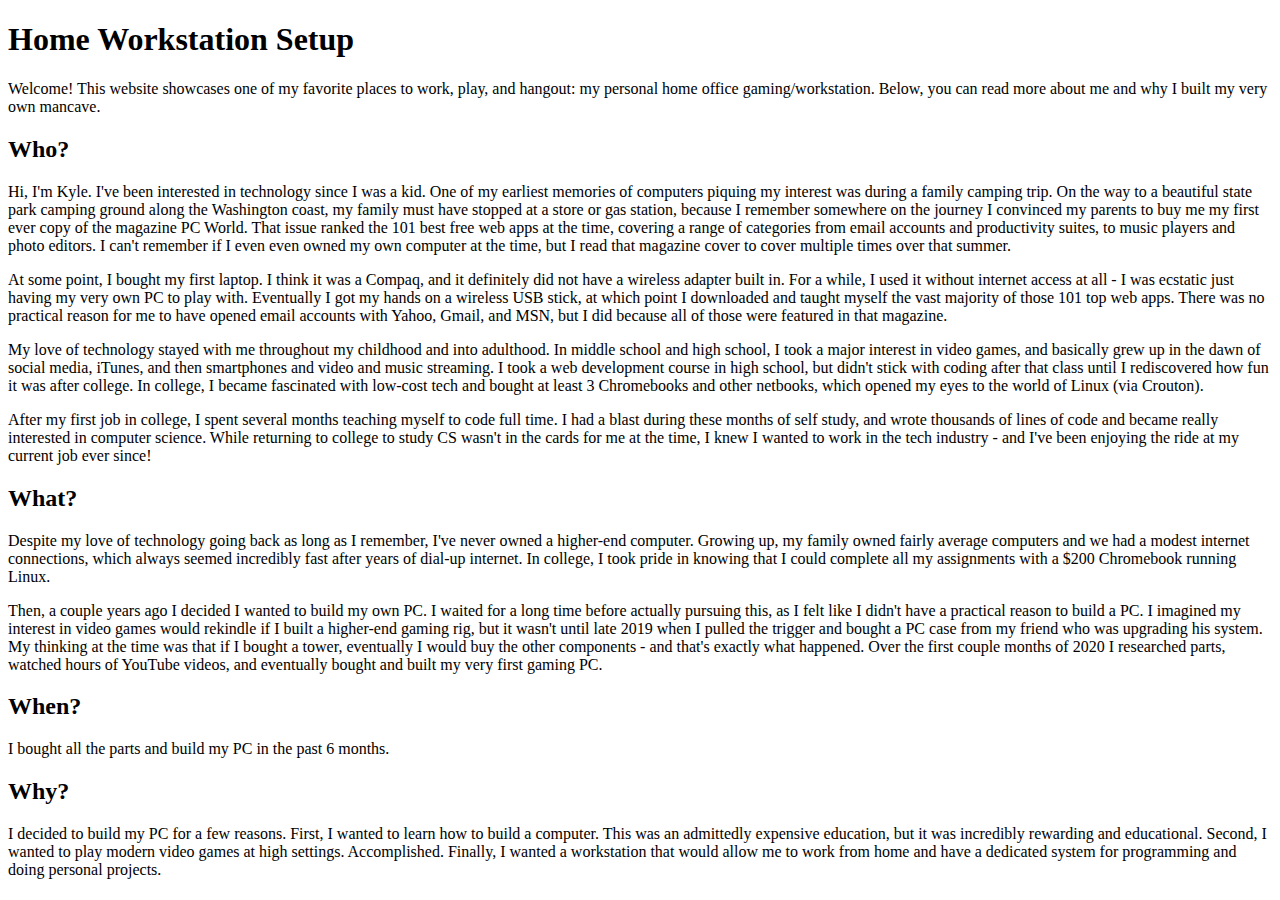
==== index.html @ 02607ed8 "Added About Me content" ====
<!DOCTYPE html>
<html>
    <head>
        <title>Kyle Yasumiishi Workstation Setup</title>
    </head>
    <body>
        <h1>Home Workstation Setup</h1>
        <p>Welcome! This website showcases one of my favorite places to work, play, and hangout: my personal home office gaming/workstation. Below, you can read more about me and why I built my very own mancave.</p>
        <h2>Who?</h2>
        <p>Hi, I'm Kyle. I've been interested in technology since I was a kid. One of my earliest memories of computers piquing my interest was during a family camping trip. On the way to a beautiful state park camping ground along the Washington coast, my family must have stopped at a store or gas station, because I remember somewhere on the journey I convinced my parents to buy me my first ever copy of the magazine PC World. That issue ranked the 101 best free web apps at the time, covering a range of categories from email accounts and productivity suites, to music players and photo editors. I can't remember if I even even owned my own computer at the time, but I read that magazine cover to cover multiple times over that summer.</p>
        <p>At some point, I bought my first laptop. I think it was a Compaq, and it definitely did not have a wireless adapter built in. For a while, I used it without internet access at all - I was ecstatic just having my very own PC to play with. Eventually I got my hands on a wireless USB stick, at which point I downloaded and taught myself the vast majority of those 101 top web apps. There was no practical reason for me to have opened email accounts with Yahoo, Gmail, and MSN, but I did because all of those were featured in that magazine.</p>
        <p>My love of technology stayed with me throughout my childhood and into adulthood. In middle school and high school, I took a major interest in video games, and basically grew up in the dawn of social media, iTunes, and then smartphones and video and music streaming. I took a web development course in high school, but didn't stick with coding after that class until I rediscovered how fun it was after college. In college, I became fascinated with low-cost tech and bought at least 3 Chromebooks and other netbooks, which opened my eyes to the world of Linux (via Crouton).</p>
        <p>After my first job in college, I spent several months teaching myself to code full time. I had a blast during these months of self study, and wrote thousands of lines of code and became really interested in computer science. While returning to college to study CS wasn't in the cards for me at the time, I knew I wanted to work in the tech industry - and I've been enjoying the ride at my current job ever since! </p>
        <h2>What?</h2>
        <p>Despite my love of technology going back as long as I remember, I've never owned a higher-end computer. Growing up, my family owned fairly average computers and we had a modest internet connections, which always seemed incredibly fast after years of dial-up internet. In college, I  took pride in knowing that I could complete all my assignments with a $200 Chromebook running Linux.</p>
        <p>Then, a couple years ago I decided I wanted to build my own PC. I waited for a long time before actually pursuing this, as I felt like I didn't have a practical reason to build a PC. I imagined my interest in video games would rekindle if I built a higher-end gaming rig, but it wasn't until late 2019 when I pulled the trigger and bought a PC case from my friend who was upgrading his system. My thinking at the time was that if I bought a tower, eventually I would buy the other components - and that's exactly what happened. Over the first couple months of 2020 I researched parts, watched hours of YouTube videos, and eventually bought and built my very first gaming PC.</p>
        <h2>When?</h2>
        <p>I bought all the parts and build my PC in the past 6 months.</p>
        <h2>Why?</h2>
        <p>I decided to build my PC for a few reasons. First, I wanted to learn how to build a computer. This was an admittedly expensive education, but it was incredibly rewarding and educational. Second, I wanted to play modern video games at high settings. Accomplished. Finally, I wanted a workstation that would allow me to work from home and have a dedicated system for programming and doing personal projects.</p>
    </body>
</html>
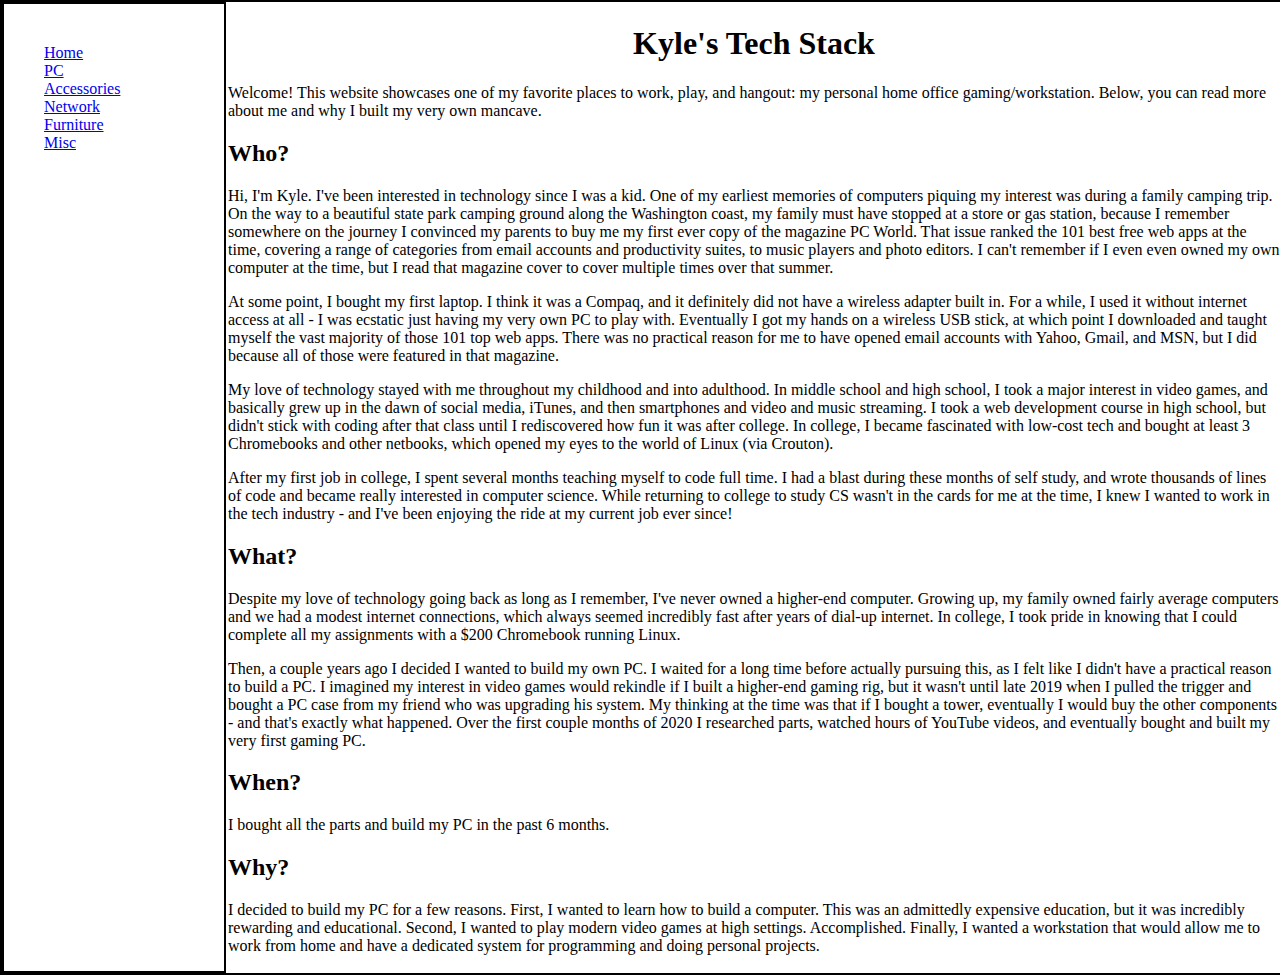
==== commit 13696be7: "Added html pages for accessories, furniture, misc, and network" ====
--- a/index.html
+++ b/index.html
@@ -2,21 +2,40 @@
 <html>
     <head>
         <title>Kyle Yasumiishi Workstation Setup</title>
+        <link rel="stylesheet" type="text/css" href="style.css">
+        <!-- Bootstrap CSS -->
+        <link rel="stylesheet" href="https://stackpath.bootstrapcdn.com/bootstrap/4.5.0/css/bootstrap.min.css" integrity="sha384-9aIt2nRpC12Uk9gS9baDl411NQApFmC26EwAOH8WgZl5MYYxFfc+NcPb1dKGj7Sk" crossorigin="anonymous">
     </head>
     <body>
-        <h1>Home Workstation Setup</h1>
-        <p>Welcome! This website showcases one of my favorite places to work, play, and hangout: my personal home office gaming/workstation. Below, you can read more about me and why I built my very own mancave.</p>
-        <h2>Who?</h2>
-        <p>Hi, I'm Kyle. I've been interested in technology since I was a kid. One of my earliest memories of computers piquing my interest was during a family camping trip. On the way to a beautiful state park camping ground along the Washington coast, my family must have stopped at a store or gas station, because I remember somewhere on the journey I convinced my parents to buy me my first ever copy of the magazine PC World. That issue ranked the 101 best free web apps at the time, covering a range of categories from email accounts and productivity suites, to music players and photo editors. I can't remember if I even even owned my own computer at the time, but I read that magazine cover to cover multiple times over that summer.</p>
-        <p>At some point, I bought my first laptop. I think it was a Compaq, and it definitely did not have a wireless adapter built in. For a while, I used it without internet access at all - I was ecstatic just having my very own PC to play with. Eventually I got my hands on a wireless USB stick, at which point I downloaded and taught myself the vast majority of those 101 top web apps. There was no practical reason for me to have opened email accounts with Yahoo, Gmail, and MSN, but I did because all of those were featured in that magazine.</p>
-        <p>My love of technology stayed with me throughout my childhood and into adulthood. In middle school and high school, I took a major interest in video games, and basically grew up in the dawn of social media, iTunes, and then smartphones and video and music streaming. I took a web development course in high school, but didn't stick with coding after that class until I rediscovered how fun it was after college. In college, I became fascinated with low-cost tech and bought at least 3 Chromebooks and other netbooks, which opened my eyes to the world of Linux (via Crouton).</p>
-        <p>After my first job in college, I spent several months teaching myself to code full time. I had a blast during these months of self study, and wrote thousands of lines of code and became really interested in computer science. While returning to college to study CS wasn't in the cards for me at the time, I knew I wanted to work in the tech industry - and I've been enjoying the ride at my current job ever since! </p>
-        <h2>What?</h2>
-        <p>Despite my love of technology going back as long as I remember, I've never owned a higher-end computer. Growing up, my family owned fairly average computers and we had a modest internet connections, which always seemed incredibly fast after years of dial-up internet. In college, I  took pride in knowing that I could complete all my assignments with a $200 Chromebook running Linux.</p>
-        <p>Then, a couple years ago I decided I wanted to build my own PC. I waited for a long time before actually pursuing this, as I felt like I didn't have a practical reason to build a PC. I imagined my interest in video games would rekindle if I built a higher-end gaming rig, but it wasn't until late 2019 when I pulled the trigger and bought a PC case from my friend who was upgrading his system. My thinking at the time was that if I bought a tower, eventually I would buy the other components - and that's exactly what happened. Over the first couple months of 2020 I researched parts, watched hours of YouTube videos, and eventually bought and built my very first gaming PC.</p>
-        <h2>When?</h2>
-        <p>I bought all the parts and build my PC in the past 6 months.</p>
-        <h2>Why?</h2>
-        <p>I decided to build my PC for a few reasons. First, I wanted to learn how to build a computer. This was an admittedly expensive education, but it was incredibly rewarding and educational. Second, I wanted to play modern video games at high settings. Accomplished. Finally, I wanted a workstation that would allow me to work from home and have a dedicated system for programming and doing personal projects.</p>
+        <div class="wrapper">
+            <div class="sidebar">
+                <ul>
+                    <li><a href="index.html">Home</a></li>
+                    <li><a href="pc.html">PC</a></li>
+                    <li><a href="accessories.html">Accessories</a></li>
+                    <li><a href="network.html">Network</a></li>
+                    <li><a href="furniture.html">Furniture</a></li>
+                    <li><a href="misc.html">Misc</a></li>
+                </ul>
+            </div>
+            <div class="content-area">
+                <h1 class="heading">Kyle's Tech Stack</h1>
+                <div class="home-content">
+                    <p>Welcome! This website showcases one of my favorite places to work, play, and hangout: my personal home office gaming/workstation. Below, you can read more about me and why I built my very own mancave.</p>
+                    <h2>Who?</h2>
+                    <p>Hi, I'm Kyle. I've been interested in technology since I was a kid. One of my earliest memories of computers piquing my interest was during a family camping trip. On the way to a beautiful state park camping ground along the Washington coast, my family must have stopped at a store or gas station, because I remember somewhere on the journey I convinced my parents to buy me my first ever copy of the magazine PC World. That issue ranked the 101 best free web apps at the time, covering a range of categories from email accounts and productivity suites, to music players and photo editors. I can't remember if I even even owned my own computer at the time, but I read that magazine cover to cover multiple times over that summer.</p>
+                    <p>At some point, I bought my first laptop. I think it was a Compaq, and it definitely did not have a wireless adapter built in. For a while, I used it without internet access at all - I was ecstatic just having my very own PC to play with. Eventually I got my hands on a wireless USB stick, at which point I downloaded and taught myself the vast majority of those 101 top web apps. There was no practical reason for me to have opened email accounts with Yahoo, Gmail, and MSN, but I did because all of those were featured in that magazine.</p>
+                    <p>My love of technology stayed with me throughout my childhood and into adulthood. In middle school and high school, I took a major interest in video games, and basically grew up in the dawn of social media, iTunes, and then smartphones and video and music streaming. I took a web development course in high school, but didn't stick with coding after that class until I rediscovered how fun it was after college. In college, I became fascinated with low-cost tech and bought at least 3 Chromebooks and other netbooks, which opened my eyes to the world of Linux (via Crouton).</p>
+                    <p>After my first job in college, I spent several months teaching myself to code full time. I had a blast during these months of self study, and wrote thousands of lines of code and became really interested in computer science. While returning to college to study CS wasn't in the cards for me at the time, I knew I wanted to work in the tech industry - and I've been enjoying the ride at my current job ever since! </p>
+                    <h2>What?</h2>
+                    <p>Despite my love of technology going back as long as I remember, I've never owned a higher-end computer. Growing up, my family owned fairly average computers and we had a modest internet connections, which always seemed incredibly fast after years of dial-up internet. In college, I  took pride in knowing that I could complete all my assignments with a $200 Chromebook running Linux.</p>
+                    <p>Then, a couple years ago I decided I wanted to build my own PC. I waited for a long time before actually pursuing this, as I felt like I didn't have a practical reason to build a PC. I imagined my interest in video games would rekindle if I built a higher-end gaming rig, but it wasn't until late 2019 when I pulled the trigger and bought a PC case from my friend who was upgrading his system. My thinking at the time was that if I bought a tower, eventually I would buy the other components - and that's exactly what happened. Over the first couple months of 2020 I researched parts, watched hours of YouTube videos, and eventually bought and built my very first gaming PC.</p>
+                    <h2>When?</h2>
+                    <p>I bought all the parts and build my PC in the past 6 months.</p>
+                    <h2>Why?</h2>
+                    <p>I decided to build my PC for a few reasons. First, I wanted to learn how to build a computer. This was an admittedly expensive education, but it was incredibly rewarding and educational. Second, I wanted to play modern video games at high settings. Accomplished. Finally, I wanted a workstation that would allow me to work from home and have a dedicated system for programming and doing personal projects.</p>
+                </div>
+            </div>
+        </div>
     </body>
 </html>--- a/style.css
+++ b/style.css
@@ -0,0 +1,50 @@
+html, body, .wrapper {
+    min-height: 100vh;
+    min-width: 100vw;
+    overflow: auto;
+    width: 100%;
+    padding: 0;
+    margin: 0;
+}
+.wrapper {
+    display: flex;
+    flex-direction: row;
+    height: 100%;
+    width: 100%;
+    border: 2px solid black;
+}
+.sidebar {
+    border: 2px solid black;
+    padding: 10px;
+    min-width: 200px;
+}
+.sidebar ul {
+    list-style-type: none;
+    padding: 10px;
+    margin: 20px;
+}
+.content-area {
+    margin: 2px;
+    width: 100%;
+}
+.heading {
+    text-align: center;
+}
+.content-component {
+    border: 2px solid black;
+    margin: 5px;
+    width: 100%;
+}
+.content {
+    display: none;
+    padding: 10px;
+}
+.table-responsive-sm {
+    overflow:auto;
+    margin: 10px;
+}
+.content-component img {
+    height: auto;
+    max-width: 200px;
+    margin: 5px 5px 1rem 5px;
+}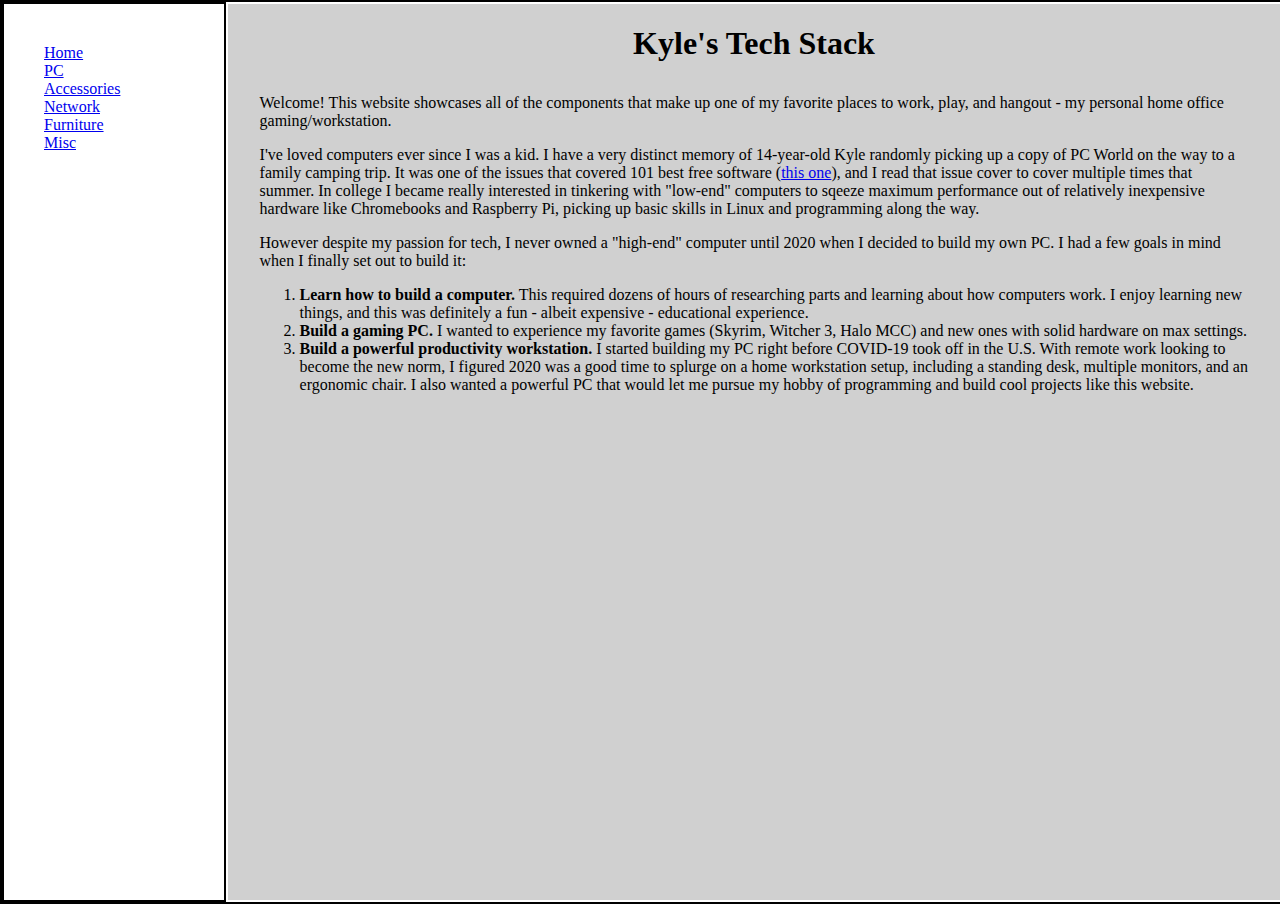
==== commit 1ae4f350: "File hierarchy and updated links" ====
--- a/index.html
+++ b/index.html
@@ -2,7 +2,7 @@
 <html>
     <head>
         <title>Kyle Yasumiishi Workstation Setup</title>
-        <link rel="stylesheet" type="text/css" href="style.css">
+        <link rel="stylesheet" type="text/css" href="./css/style.css">
         <!-- Bootstrap CSS -->
         <link rel="stylesheet" href="https://stackpath.bootstrapcdn.com/bootstrap/4.5.0/css/bootstrap.min.css" integrity="sha384-9aIt2nRpC12Uk9gS9baDl411NQApFmC26EwAOH8WgZl5MYYxFfc+NcPb1dKGj7Sk" crossorigin="anonymous">
     </head>
@@ -21,19 +21,14 @@
             <div class="content-area">
                 <h1 class="heading">Kyle's Tech Stack</h1>
                 <div class="home-content">
-                    <p>Welcome! This website showcases one of my favorite places to work, play, and hangout: my personal home office gaming/workstation. Below, you can read more about me and why I built my very own mancave.</p>
-                    <h2>Who?</h2>
-                    <p>Hi, I'm Kyle. I've been interested in technology since I was a kid. One of my earliest memories of computers piquing my interest was during a family camping trip. On the way to a beautiful state park camping ground along the Washington coast, my family must have stopped at a store or gas station, because I remember somewhere on the journey I convinced my parents to buy me my first ever copy of the magazine PC World. That issue ranked the 101 best free web apps at the time, covering a range of categories from email accounts and productivity suites, to music players and photo editors. I can't remember if I even even owned my own computer at the time, but I read that magazine cover to cover multiple times over that summer.</p>
-                    <p>At some point, I bought my first laptop. I think it was a Compaq, and it definitely did not have a wireless adapter built in. For a while, I used it without internet access at all - I was ecstatic just having my very own PC to play with. Eventually I got my hands on a wireless USB stick, at which point I downloaded and taught myself the vast majority of those 101 top web apps. There was no practical reason for me to have opened email accounts with Yahoo, Gmail, and MSN, but I did because all of those were featured in that magazine.</p>
-                    <p>My love of technology stayed with me throughout my childhood and into adulthood. In middle school and high school, I took a major interest in video games, and basically grew up in the dawn of social media, iTunes, and then smartphones and video and music streaming. I took a web development course in high school, but didn't stick with coding after that class until I rediscovered how fun it was after college. In college, I became fascinated with low-cost tech and bought at least 3 Chromebooks and other netbooks, which opened my eyes to the world of Linux (via Crouton).</p>
-                    <p>After my first job in college, I spent several months teaching myself to code full time. I had a blast during these months of self study, and wrote thousands of lines of code and became really interested in computer science. While returning to college to study CS wasn't in the cards for me at the time, I knew I wanted to work in the tech industry - and I've been enjoying the ride at my current job ever since! </p>
-                    <h2>What?</h2>
-                    <p>Despite my love of technology going back as long as I remember, I've never owned a higher-end computer. Growing up, my family owned fairly average computers and we had a modest internet connections, which always seemed incredibly fast after years of dial-up internet. In college, I  took pride in knowing that I could complete all my assignments with a $200 Chromebook running Linux.</p>
-                    <p>Then, a couple years ago I decided I wanted to build my own PC. I waited for a long time before actually pursuing this, as I felt like I didn't have a practical reason to build a PC. I imagined my interest in video games would rekindle if I built a higher-end gaming rig, but it wasn't until late 2019 when I pulled the trigger and bought a PC case from my friend who was upgrading his system. My thinking at the time was that if I bought a tower, eventually I would buy the other components - and that's exactly what happened. Over the first couple months of 2020 I researched parts, watched hours of YouTube videos, and eventually bought and built my very first gaming PC.</p>
-                    <h2>When?</h2>
-                    <p>I bought all the parts and build my PC in the past 6 months.</p>
-                    <h2>Why?</h2>
-                    <p>I decided to build my PC for a few reasons. First, I wanted to learn how to build a computer. This was an admittedly expensive education, but it was incredibly rewarding and educational. Second, I wanted to play modern video games at high settings. Accomplished. Finally, I wanted a workstation that would allow me to work from home and have a dedicated system for programming and doing personal projects.</p>
+                    <p>Welcome! This website showcases all of the components that make up one of my favorite places to work, play, and hangout - my personal home office gaming/workstation.</p>
+                    <p>I've loved computers ever since I was a kid. I have a very distinct memory of 14-year-old Kyle randomly picking up a copy of PC World on the way to a family camping trip. It was one of the issues that covered 101 best free software (<a href="https://archive.org/details/pcworld255unse/mode/2up" target="_blank">this one</a>), and I read that issue cover to cover multiple times that summer. In college I became really interested in tinkering with "low-end" computers to sqeeze maximum performance out of relatively inexpensive hardware like Chromebooks and Raspberry Pi, picking up basic skills in Linux and programming along the way.</p>
+                    <p>However despite my passion for tech, I never owned a "high-end" computer until 2020 when I decided to build my own PC. I had a few goals in mind when I finally set out to build it:</p>
+                    <ol>
+                        <li><span class="bold">Learn how to build a computer.</span> This required dozens of hours of researching parts and learning about how computers work. I enjoy learning new things, and this was definitely a fun - albeit expensive - educational experience.</li>
+                        <li><span class="bold">Build a gaming PC.</span> I wanted to experience my favorite games (Skyrim, Witcher 3, Halo MCC) and new ones with solid hardware on max settings.</li>
+                        <li><span class="bold">Build a powerful productivity workstation.</span> I started building my PC right before COVID-19 took off in the U.S. With remote work looking to become the new norm, I figured 2020 was a good time to splurge on a home workstation setup, including a standing desk, multiple monitors, and an ergonomic chair. I also wanted a powerful PC that would let me pursue my hobby of programming and build cool projects like this website.</li>
+                    </ol>
                 </div>
             </div>
         </div>
--- a/css/style.css
+++ b/css/style.css
@@ -0,0 +1,66 @@
+html, body, .wrapper {
+    min-height: 100vh;
+    min-width: 100vw;
+    overflow: auto;
+    width: 100%;
+    padding: 0;
+    margin: 0;
+}
+.wrapper {
+    display: flex;
+    flex-direction: row;
+    height: 100%;
+    width: 100%;
+    border: 2px solid black;
+}
+.sidebar {
+    border: 2px solid black;
+    padding: 10px;
+    min-width: 200px;
+}
+.sidebar ul {
+    list-style-type: none;
+    padding: 10px;
+    margin: 20px;
+}
+.content-area {
+    margin: 2px;
+    width: 100%;
+    background-color: #d0d0d0;
+}
+.heading {
+    text-align: center;
+    margin: 2%;
+}
+.collapsible {
+    width: 100%;
+    background-color: #4a4b4f;
+    color: white;
+}
+.collapsible:hover {
+    background-color: #113338;
+}
+.content-component {
+    border: 2px solid black;
+    margin: 1% 3% 1% 3%;
+    background-color: white;
+}
+.content {
+    display: none;
+    padding: 10px;
+}
+.table-responsive-sm {
+    overflow:auto;
+    margin: 10px;
+}
+.content-component img {
+    height: auto;
+    max-width: 200px;
+    margin: 5px 5px 1rem 5px;
+}
+.home-content {
+    margin: 3%;
+}
+.bold {
+    font-weight: bold;
+}